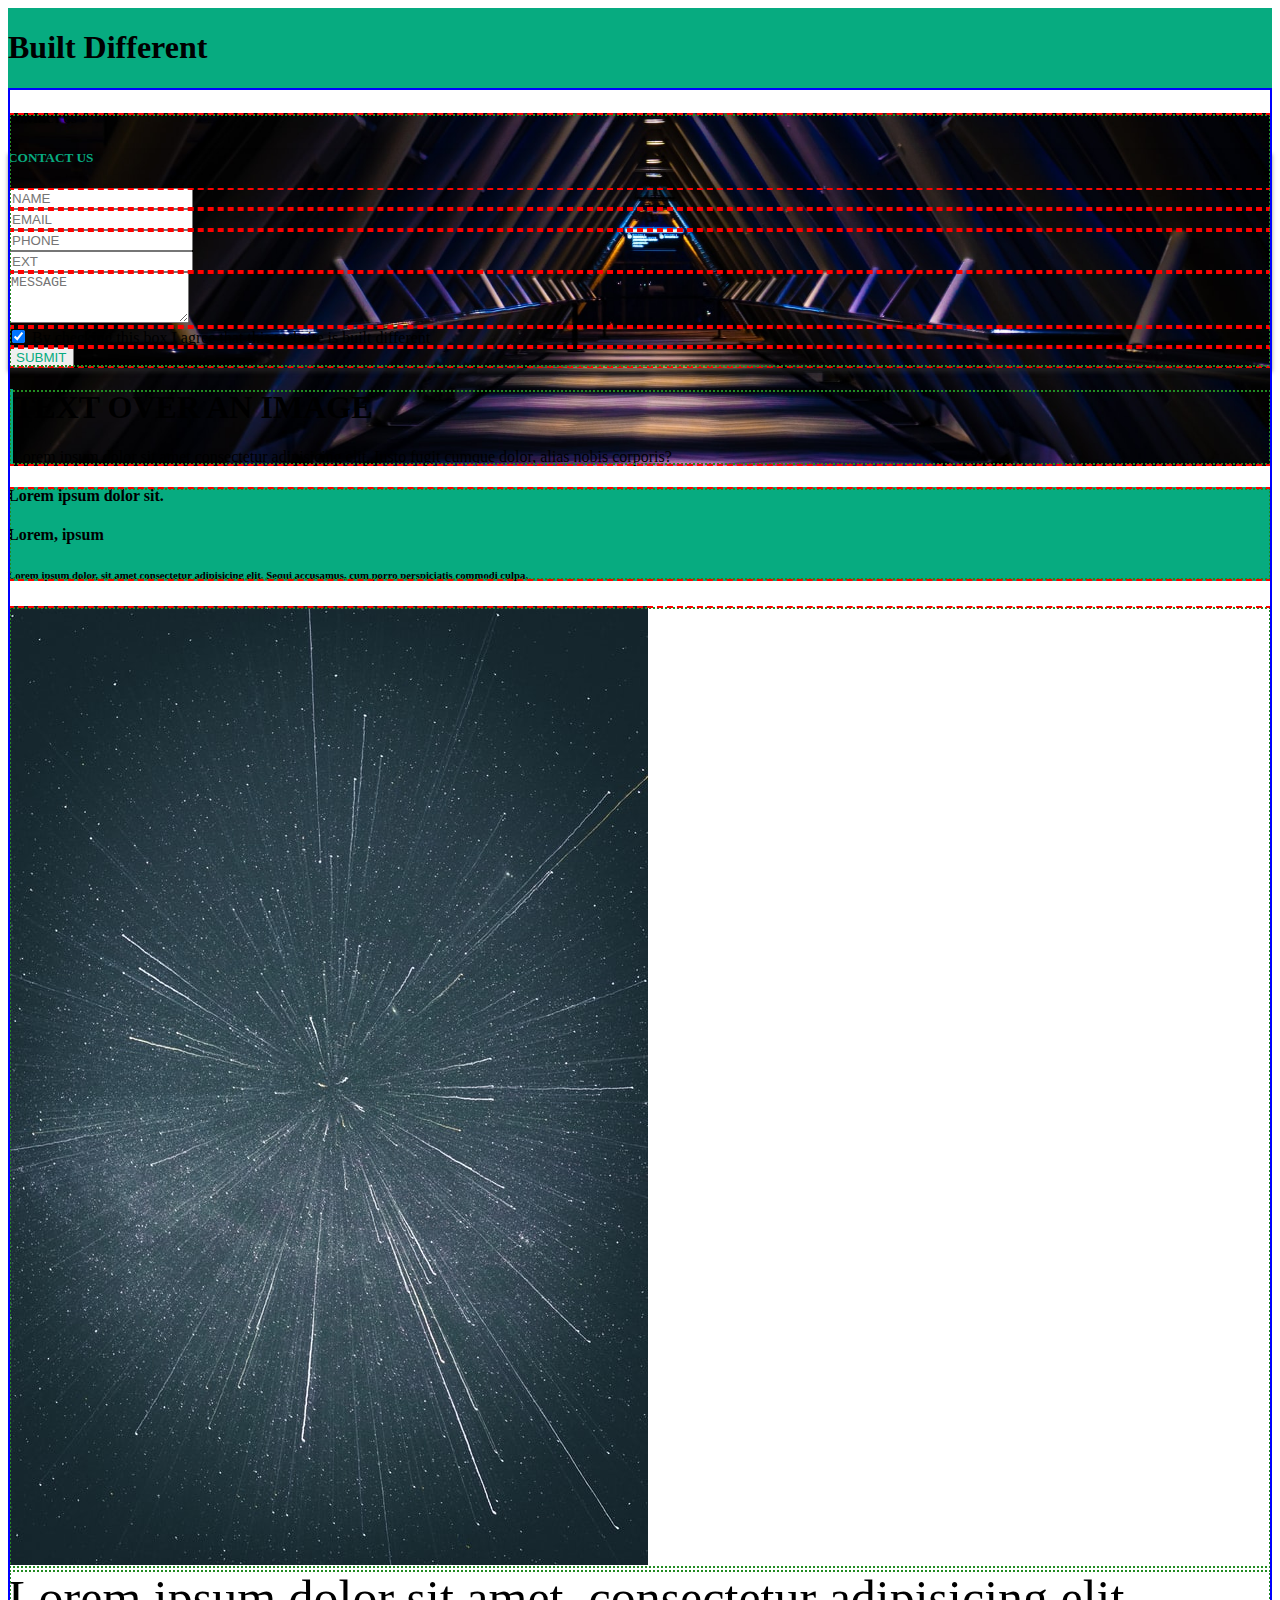
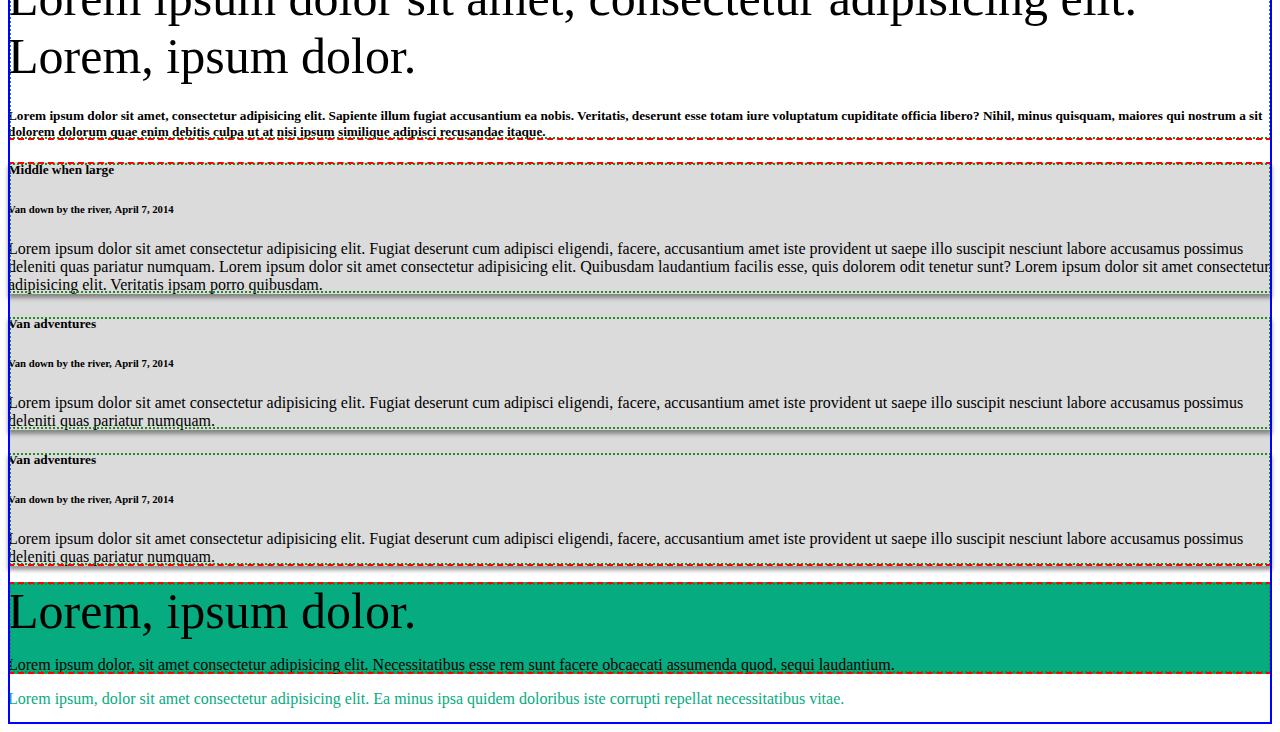
==== index.html @ b7476b1f "yes" ====
<!doctype html>
<html lang="en">

<head>
  <title>Clone-Site</title>
  <!-- Required meta tags -->
  <meta charset="utf-8">
  <meta name="viewport" content="width=device-width, initial-scale=1, shrink-to-fit=no">

  <!-- Bootstrap CSS v5.0.2 -->
  <link rel="stylesheet" href="https://cdn.jsdelivr.net/npm/bootstrap@5.0.2/dist/css/bootstrap.min.css"
    integrity="sha384-EVSTQN3/azprG1Anm3QDgpJLIm9Nao0Yz1ztcQTwFspd3yD65VohhpuuCOmLASjC" crossorigin="anonymous">
  <link rel="stylesheet" href="style.css">
  <style>
    body.debug .container,
    body.debug .container-fluid {
      outline: 2px double blue;
      outline-offset: -2px;
    }

    body.debug .row {
      outline: 2px dashed red;
      outline-offset: -2px;
    }

    body.debug [class*="col-"] {
      outline: 2px dotted forestgreen;
      outline-offset: -3px;
    }
  </style>
  <link rel="stylesheet" href="//cdn.materialdesignicons.com/5.4.55/css/materialdesignicons.min.css">
</head>

<body class="debug">


  <header class="sticky-top bg-color">
    <h1 class="ml-5 text-light p-3"><i class="mdi mdi-chart-box"></i> Built Different</h1>
  </header>

  <!-- NOTE Main Starts -->

  <main class="container-fluid">

    <!-- NOTE Row 1 -->

    <div class="row bg-main-img">

      <div class="col-12 col-lg-4">
        <h6 class="text-light p-2 pt-4">CONTACT US</h6>
        <div class="card mb-5 p-2">
          <h5 class="card-title p-3 font-bg-color">CONTACT US</h5>
          <div class="row g-3 p-2">
            <div class="col">
              <input type="text" class="form-control" placeholder="NAME" aria-label="NAME">
            </div>
          </div>
          <div class="row g-3 p-2">
            <div class="col">
              <input type="text" class="form-control" placeholder="EMAIL" aria-label="EMAIL">
            </div>
          </div>
          <div class="row g-3 p-2">
            <div class="col">
              <input type="text" class="form-control" placeholder="PHONE" aria-label="PHONE">
            </div>
            <div class="col">
              <input type="text" class="form-control" placeholder="EXT" aria-label="EXT">
            </div>
          </div>
          <div class="row g-3 p-2">
            <div class="col">
              <textarea class="form-control" id="exampleFormControlTextarea1" rows="3" placeholder="MESSAGE"
                aria-label="MESSAGE"></textarea>
            </div>
          </div>
          <div class="row g-3 p-2">
            <div class="col">
              <div class="form-check">
                <input class="form-check-input" type="checkbox" value="" id="flexCheckChecked" checked>
                <label class="form-check-label" for="flexCheckChecked">
                  By checking this box I agree that this website is built different
                </label>
              </div>
            </div>
          </div>
          <div class="row g-3">
            <div class="col">
              <div class="form-check">
                <button type="button" class="btn btn-light font-bg-color">SUBMIT</button>
              </div>
            </div>
          </div>




        </div>
      </div>

      <div class="col-12 col-lg-8 text-light p-5 d-none d-lg-block">
        <div class="border-start-fancy">
          <div class="m-3">
            <h1>TEXT OVER AN IMAGE</h1>
            <p>Lorem ipsum dolor sit amet consectetur adipisicing elit. Iusto fugit cumque dolor, alias nobis corporis?
            </p>
          </div>
        </div>
      </div>

    </div>

    <!-- NOTE Row 2 -->

    <div class="row bg-color">

      <div class="col-12 col-lg-7 order-lg-2">
        <div class="card">

          <div class="row g-3 p-2 align-items-center">
            <div class="col-2 text-center">
              <span class="md-font mdi mdi-wrench"></span>

            </div>
            <div class="col-10 text-center">
              <div class="progress">
                <div class="progress-bar" role="progressbar" style="width: 75%" aria-valuenow="75" aria-valuemin="0"
                  aria-valuemax="100"></div>
              </div>
            </div>
          </div>


        </div>
      </div>

      <div class="col-12 col-lg-5 text-light p-5">
        <h4>Lorem ipsum dolor sit.</h4>
        <h4>Lorem, ipsum</h4>
        <h6>Lorem ipsum dolor, sit amet consectetur adipisicing elit. Sequi accusamus, cum porro perspiciatis commodi
          culpa.</h6>
      </div>


    </div>

    <!-- NOTE Row 3 -->

    <div class="row bg-color-white">

      <div class="col-12 col-lg-4 text-center mx-auto">
        <img class="pt-5 img-fluid w-75" src="img01.jpeg" alt="">
      </div>

      <!-- NOTE mt-lg-5, pt-lg-5 on column, pt-lg-5 on lg-font -->

      <div class="col-12 col-lg-8 mt-lg-5 pt-lg-5">
        <div class="lg-font m-5 pt-lg-5">Lorem ipsum dolor sit amet, consectetur adipisicing elit. Lorem, ipsum dolor.
        </div>
        <h5 class="m-5">Lorem ipsum dolor sit amet, consectetur adipisicing elit. Sapiente illum fugiat accusantium ea
          nobis. Veritatis, deserunt esse totam iure voluptatum cupiditate officia libero? Nihil, minus quisquam,
          maiores qui nostrum a sit dolorem dolorum quae enim debitis culpa ut at nisi ipsum similique adipisci
          recusandae itaque.</h5>

      </div>

    </div>

    <!-- NOTE Row 4 -->

    <div class="row bg-color-offwhite pt-4 align-items-center">

      <div class="col-12 col-lg-4">

        <div class="card mb-4 p-2">
          <h5 class="card-title p-3">Middle when large</h5>
          <h6 class="card-subtitle mb-1 text-muted px-3">Van down by the river, <b class="text-light bg-dark">April 7,
              2014</b></h6>
          <p class="card-text px-3 pb-3">Lorem ipsum dolor sit amet consectetur adipisicing elit. Fugiat deserunt cum
            adipisci eligendi, facere, accusantium amet iste provident ut saepe illo suscipit nesciunt labore accusamus
            possimus deleniti quas pariatur numquam. Lorem ipsum dolor sit amet consectetur adipisicing elit. Quibusdam
            laudantium facilis esse, quis dolorem odit tenetur sunt? Lorem ipsum dolor sit amet consectetur adipisicing
            elit. Veritatis ipsam porro quibusdam.</p>
        </div>

      </div>

      <div class="col-12 col-lg-4 order-lg-first">
        <div class="card mb-4 p-2">
          <h5 class="card-title p-3">Van adventures</h5>
          <h6 class="card-subtitle mb-1 text-muted px-3">Van down by the river, <b class="text-light bg-dark">April 7,
              2014</b></h6>
          <p class="card-text px-3 pb-3">Lorem ipsum dolor sit amet consectetur adipisicing elit. Fugiat deserunt cum
            adipisci eligendi, facere, accusantium amet iste provident ut saepe illo suscipit nesciunt labore accusamus
            possimus deleniti quas pariatur numquam.</p>
        </div>
      </div>


      <div class="col-12 col-lg-4">
        <div class="card mb-4 p-2">
          <h5 class="card-title p-3">Van adventures</h5>
          <h6 class="card-subtitle mb-1 text-muted px-3">Van down by the river, <b class="text-light bg-dark">April 7,
              2014</b></h6>
          <p class="card-text px-3 pb-3">Lorem ipsum dolor sit amet consectetur adipisicing elit. Fugiat deserunt cum
            adipisci eligendi, facere, accusantium amet iste provident ut saepe illo suscipit nesciunt labore accusamus
            possimus deleniti quas pariatur numquam.</p>
        </div>
      </div>
    </div>

    <!-- NOTE Row 5 -->

    <div class="row bg-color">

      <div class="col-12 p-5 text-light">
        <div class="lg-font">Lorem, ipsum dolor.</div>
        <p>Lorem ipsum dolor, sit amet consectetur adipisicing elit. Necessitatibus esse rem sunt facere obcaecati
          assumenda quod, sequi laudantium.
        </p>
      </div>

    </div>


    <footer class="bg-color-white text-center font-bg-color m-5">
      <p class="p-3">Lorem ipsum, dolor sit amet consectetur adipisicing elit. Ea minus ipsa quidem doloribus iste
        corrupti repellat necessitatibus vitae.</p>
      <p></p>
    </footer>








  </main>



  <!-- Bootstrap JavaScript Libraries -->
  <script src="https://cdn.jsdelivr.net/npm/@popperjs/core@2.9.2/dist/umd/popper.min.js"
    integrity="sha384-IQsoLXl5PILFhosVNubq5LC7Qb9DXgDA9i+tQ8Zj3iwWAwPtgFTxbJ8NT4GN1R8p"
    crossorigin="anonymous"></script>
  <script src="https://cdn.jsdelivr.net/npm/bootstrap@5.0.2/dist/js/bootstrap.min.js"
    integrity="sha384-cVKIPhGWiC2Al4u+LWgxfKTRIcfu0JTxR+EQDz/bgldoEyl4H0zUF0QKbrJ0EcQF"
    crossorigin="anonymous"></script>
</body>

</html>
---- style.css ----
body {
  display: flex;
  flex-direction: column;
  min-height: 100vh;
}

main {
  flex-grow: 1
}

.bg-color{
  background-color: #07AB80; 
}

.font-bg-color{
  color: #07AB80; 
}

.bg-color-white{
  background-color: white;
}

.bg-color-offwhite{
  background-color: rgb(219, 219, 219);
}

.lg-font{
  font-size: 50px;
}

.md-font{
  font-size: 35px;
}

.bg-main-img {
  background-image: url('bg-img.jpeg');
  /* NOTE use the percentages to to get a more exact fit and position */
  /* background-size: 112%;
  background-position: 18% 33%; */
  background-size: cover;
  background-position: center;
  min-height: 30vh;
}

.card{
  box-shadow: 0px 4px 4px rgba(49, 49, 49, 0.5);
  border-radius: 0rem;
}

.border-start-fancy{
  border-left: 5px solid #07AB80;
}

/* @media (min-width: 992px) {
  .card-spill{
    position: absolute;
  }
} */
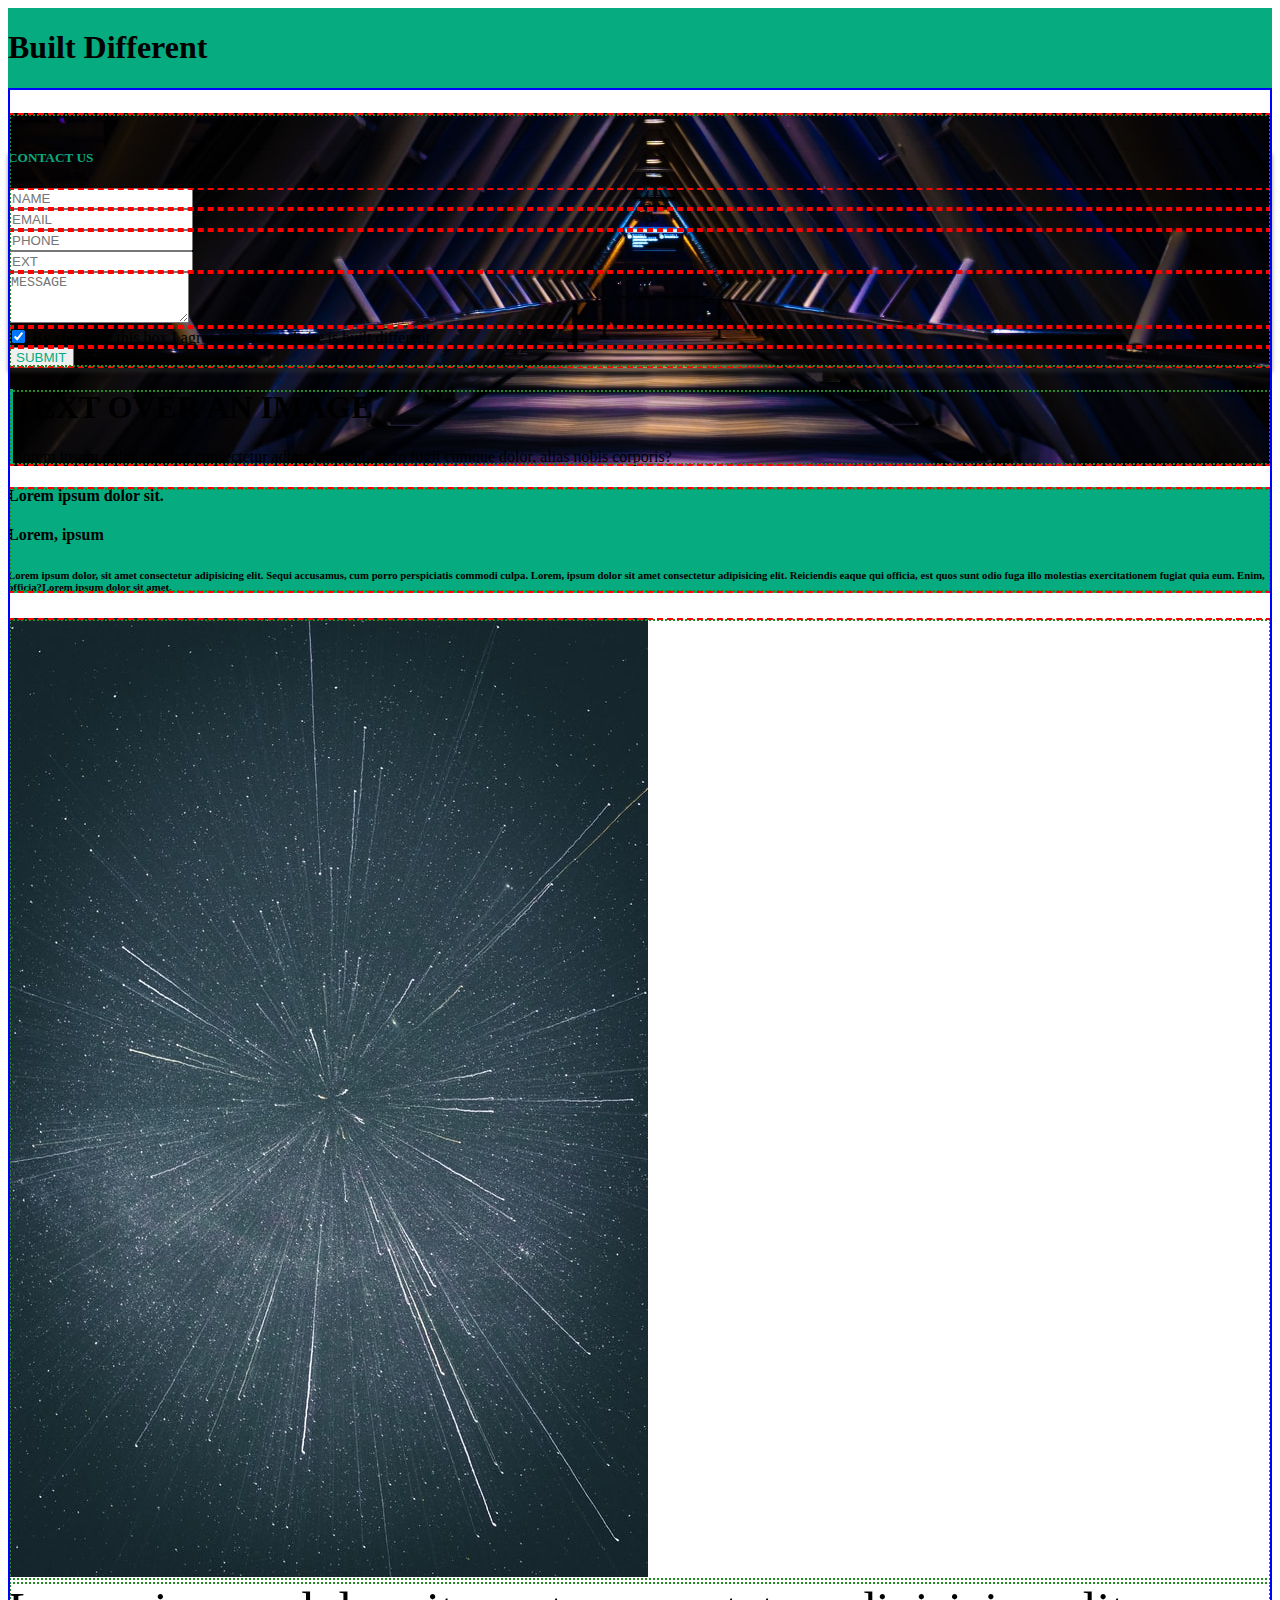
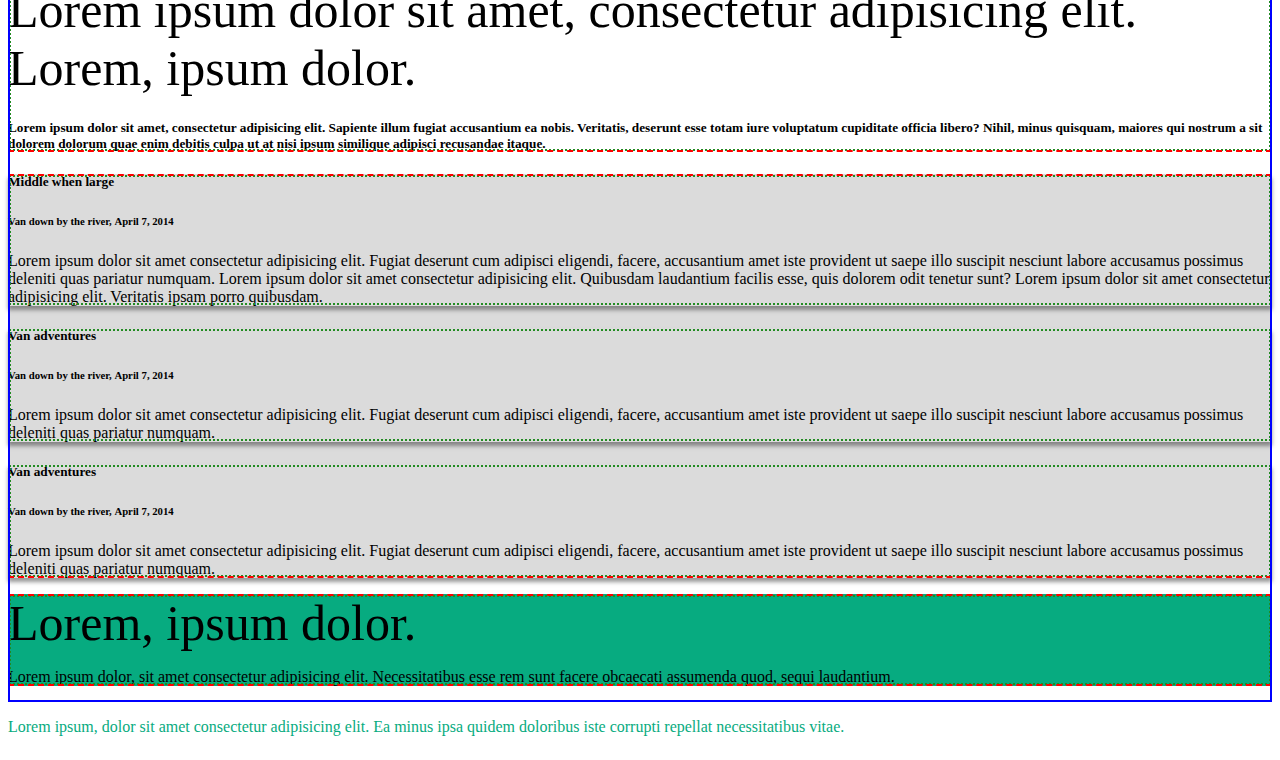
==== commit 9adbc7eb: "row 2,3 done" ====
--- a/index.html
+++ b/index.html
@@ -114,31 +114,165 @@
 
     <div class="row bg-color">
 
-      <div class="col-12 col-lg-7 order-lg-2">
-        <div class="card">
-
-          <div class="row g-3 p-2 align-items-center">
-            <div class="col-2 text-center">
-              <span class="md-font mdi mdi-wrench"></span>
-
-            </div>
-            <div class="col-10 text-center">
-              <div class="progress">
-                <div class="progress-bar" role="progressbar" style="width: 75%" aria-valuenow="75" aria-valuemin="0"
-                  aria-valuemax="100"></div>
-              </div>
-            </div>
-          </div>
-
-
-        </div>
-      </div>
-
-      <div class="col-12 col-lg-5 text-light p-5">
+      <div class="col-12 col-lg-5 order-lg-2 p-3">
+
+        <div class="container card card-spill d-none d-lg-block w-50">
+
+          <div class="row align-items-center">
+            <div class="col-2 text-center">
+              <span class="font-bg-color md-font mdi mdi-wrench"></span>
+
+            </div>
+            <div class="col-10 text-center">
+              <div class="progress">
+                <div class="progress-bar progress-color" role="progressbar" style="width: 100%" aria-valuenow="100" aria-valuemin="0"
+                  aria-valuemax="100">
+                </div>
+              </div>
+            </div>
+          </div>
+
+          <div class="row align-items-center">
+            <div class="col-2 text-center">
+              <span class="font-bg-color md-font mdi mdi-car"></span>
+
+            </div>
+            <div class="col-10 text-center">
+              <div class="progress">
+                <div class="progress-bar progress-color" role="progressbar" style="width: 80%" aria-valuenow="80" aria-valuemin="0"
+                  aria-valuemax="100">
+                </div>
+              </div>
+            </div>
+          </div>
+
+          <div class="row align-items-center">
+            <div class="col-2 text-center">
+              <span class="font-bg-color md-font mdi mdi-phone"></span>
+
+            </div>
+            <div class="col-10 text-center">
+              <div class="progress">
+                <div class="progress-bar progress-color" role="progressbar" style="width: 60%" aria-valuenow="60" aria-valuemin="0"
+                  aria-valuemax="100">
+                </div>
+              </div>
+            </div>
+          </div>
+
+          <div class="row align-items-center">
+            <div class="col-2 text-center">
+              <span class="font-bg-color md-font mdi mdi-chart-bubble"></span>
+
+            </div>
+            <div class="col-10 text-center">
+              <div class="progress">
+                <div class="progress-bar progress-color" role="progressbar" style="width: 85%" aria-valuenow="85" aria-valuemin="0"
+                  aria-valuemax="100">
+                </div>
+              </div>
+            </div>
+          </div>
+
+          <div class="row align-items-center">
+            <div class="col-2 text-center">
+              <span class="font-bg-color md-font mdi mdi-lightning-bolt"></span>
+
+            </div>
+            <div class="col-10 text-center">
+              <div class="progress">
+                <div class="progress-bar progress-color" role="progressbar" style="width: 70%" aria-valuenow="70" aria-valuemin="0"
+                  aria-valuemax="100">
+                </div>
+              </div>
+            </div>
+          </div>
+
+        </div>
+
+        <div class="container-fluid card d-lg-none w-100">
+
+          <div class="row align-items-center">
+            <div class="col-2 text-center">
+              <span class="font-bg-color md-font mdi mdi-wrench"></span>
+
+            </div>
+            <div class="col-10 text-center">
+              <div class="progress">
+                <div class="progress-bar progress-color" role="progressbar" style="width: 100%" aria-valuenow="100" aria-valuemin="0"
+                  aria-valuemax="100">
+                </div>
+              </div>
+            </div>
+          </div>
+
+          <div class="row align-items-center">
+            <div class="col-2 text-center">
+              <span class="font-bg-color md-font mdi mdi-car"></span>
+
+            </div>
+            <div class="col-10 text-center">
+              <div class="progress">
+                <div class="progress-bar progress-color" role="progressbar" style="width: 80%" aria-valuenow="80" aria-valuemin="0"
+                  aria-valuemax="100">
+                </div>
+              </div>
+            </div>
+          </div>
+
+          <div class="row align-items-center">
+            <div class="col-2 text-center">
+              <span class="font-bg-color md-font mdi mdi-phone"></span>
+
+            </div>
+            <div class="col-10 text-center">
+              <div class="progress">
+                <div class="progress-bar progress-color" role="progressbar" style="width: 60%" aria-valuenow="60" aria-valuemin="0"
+                  aria-valuemax="100">
+                </div>
+              </div>
+            </div>
+          </div>
+
+          <div class="row align-items-center">
+            <div class="col-2 text-center">
+              <span class="font-bg-color md-font mdi mdi-chart-bubble"></span>
+
+            </div>
+            <div class="col-10 text-center">
+              <div class="progress">
+                <div class="progress-bar progress-color" role="progressbar" style="width: 85%" aria-valuenow="85" aria-valuemin="0"
+                  aria-valuemax="100">
+                </div>
+              </div>
+            </div>
+          </div>
+
+          <div class="row align-items-center">
+            <div class="col-2 text-center">
+              <span class="font-bg-color md-font mdi mdi-lightning-bolt"></span>
+
+            </div>
+            <div class="col-10 text-center">
+              <div class="progress">
+                <div class="progress-bar progress-color" role="progressbar" style="width: 70%" aria-valuenow="70" aria-valuemin="0"
+                  aria-valuemax="100">
+                </div>
+              </div>
+            </div>
+          </div>
+
+        </div>
+
+        
+        
+      </div>
+
+      <div class="col-12 col-lg-5 text-light">
         <h4>Lorem ipsum dolor sit.</h4>
         <h4>Lorem, ipsum</h4>
         <h6>Lorem ipsum dolor, sit amet consectetur adipisicing elit. Sequi accusamus, cum porro perspiciatis commodi
-          culpa.</h6>
+          culpa. Lorem, ipsum dolor sit amet consectetur adipisicing elit. Reiciendis eaque qui officia, est quos sunt odio fuga illo molestias exercitationem fugiat quia eum. Enim, officia?Lorem ipsum dolor sit amet.</h6>
       </div>
 
 
@@ -148,8 +282,8 @@
 
     <div class="row bg-color-white">
 
-      <div class="col-12 col-lg-4 text-center mx-auto">
-        <img class="pt-5 img-fluid w-75" src="img01.jpeg" alt="">
+      <div class="col-12 col-lg-4 text-center">
+        <img class="p-5 img-fluid w-100" src="img01.jpeg" alt="">
       </div>
 
       <!-- NOTE mt-lg-5, pt-lg-5 on column, pt-lg-5 on lg-font -->
@@ -221,12 +355,13 @@
       </div>
 
     </div>
-
+    
+  </main>
 
     <footer class="bg-color-white text-center font-bg-color m-5">
       <p class="p-3">Lorem ipsum, dolor sit amet consectetur adipisicing elit. Ea minus ipsa quidem doloribus iste
         corrupti repellat necessitatibus vitae.</p>
-      <p></p>
+      <p><i class="md-font mdi mdi-facebook"></i><i class="md-font mdi mdi-twitter"></i><i class="md-font mdi mdi-instagram"></i></p>
     </footer>
 
 
@@ -236,7 +371,7 @@
 
 
 
-  </main>
+ 
 
 
 
--- a/style.css
+++ b/style.css
@@ -22,6 +22,10 @@
 
 .bg-color-offwhite{
   background-color: rgb(219, 219, 219);
+}
+
+.progress-color{
+  background-color: #8F8E98;
 }
 
 .lg-font{
@@ -51,8 +55,8 @@
   border-left: 5px solid #07AB80;
 }
 
-/* @media (min-width: 992px) {
+@media (min-width: 992px) {
   .card-spill{
     position: absolute;
   }
-} */
+}
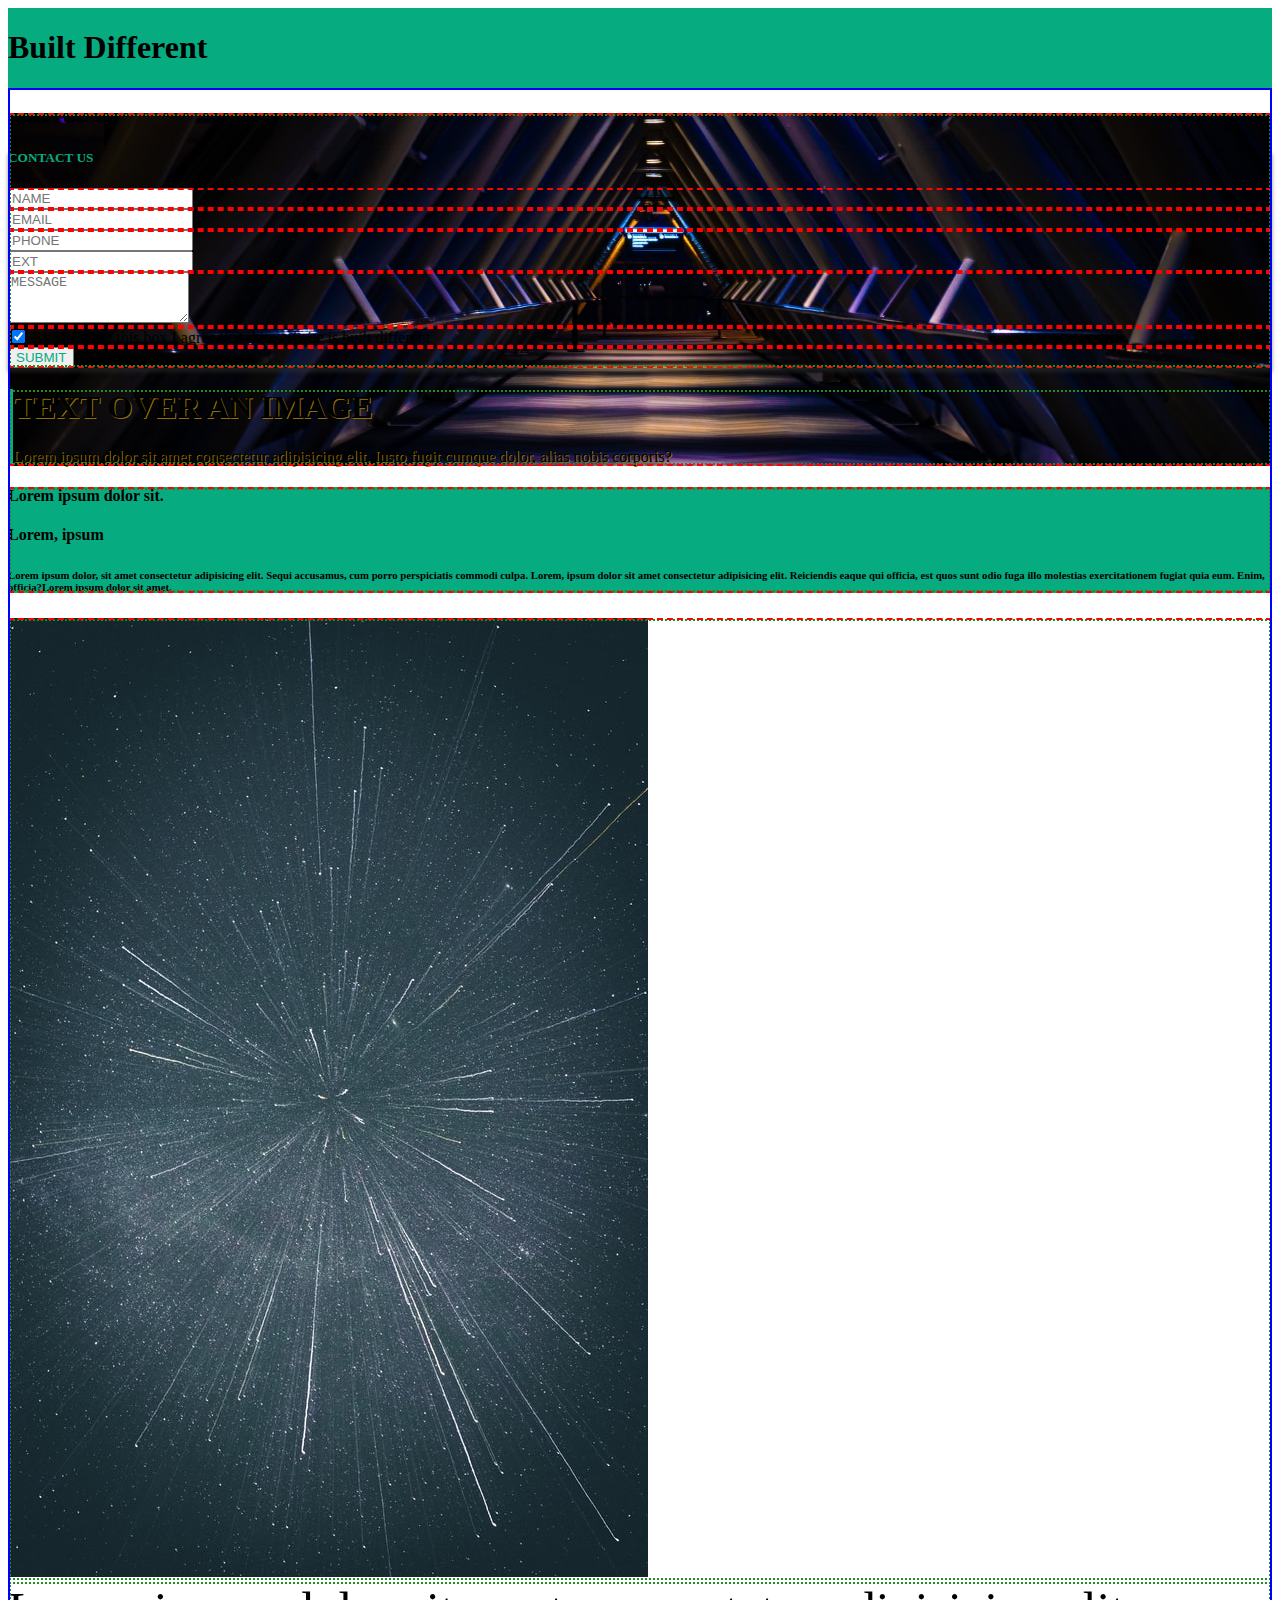
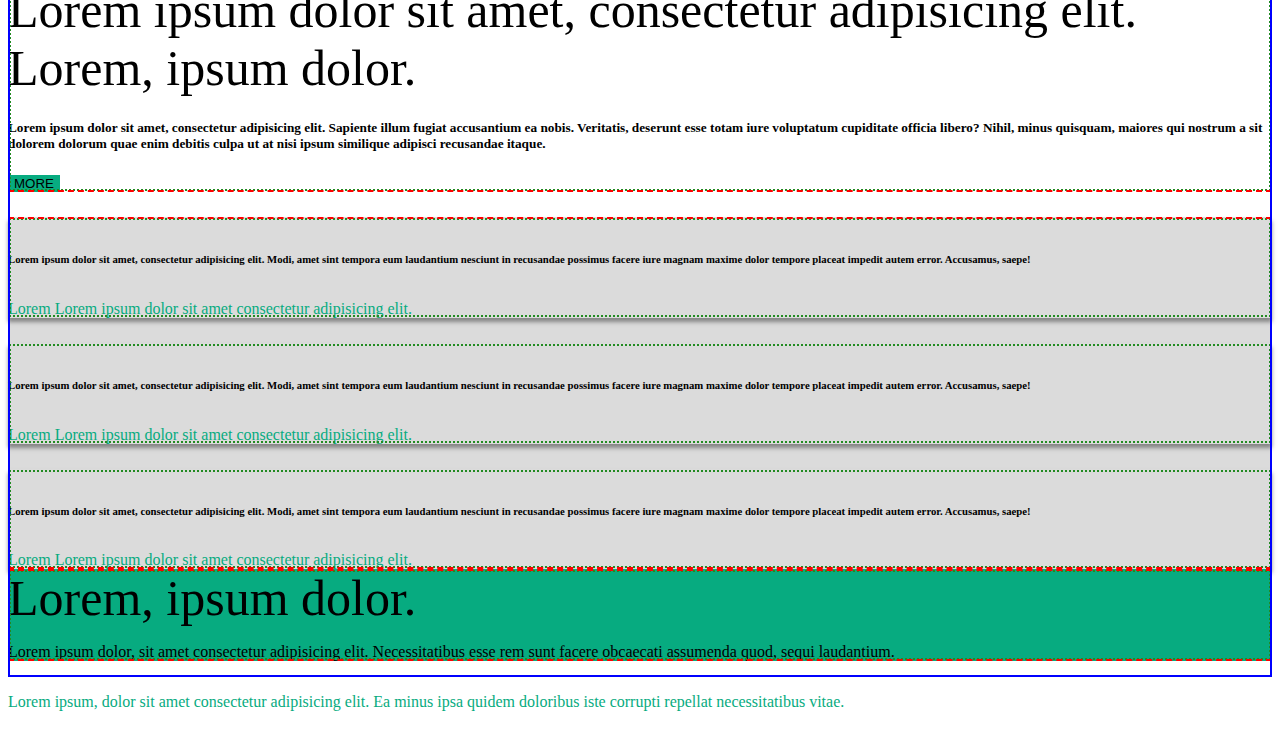
==== commit 6fac77c3: "version 1" ====
--- a/index.html
+++ b/index.html
@@ -87,7 +87,7 @@
           <div class="row g-3">
             <div class="col">
               <div class="form-check">
-                <button type="button" class="btn btn-light font-bg-color">SUBMIT</button>
+                <button type="button" class="btn btn-light font-bg-color grow">SUBMIT</button>
               </div>
             </div>
           </div>
@@ -99,7 +99,7 @@
       </div>
 
       <div class="col-12 col-lg-8 text-light p-5 d-none d-lg-block">
-        <div class="border-start-fancy">
+        <div class="border-start-fancy text-shadow">
           <div class="m-3">
             <h1>TEXT OVER AN IMAGE</h1>
             <p>Lorem ipsum dolor sit amet consectetur adipisicing elit. Iusto fugit cumque dolor, alias nobis corporis?
@@ -125,8 +125,8 @@
             </div>
             <div class="col-10 text-center">
               <div class="progress">
-                <div class="progress-bar progress-color" role="progressbar" style="width: 100%" aria-valuenow="100" aria-valuemin="0"
-                  aria-valuemax="100">
+                <div class="progress-bar progress-color" role="progressbar" style="width: 100%" aria-valuenow="100"
+                  aria-valuemin="0" aria-valuemax="100">
                 </div>
               </div>
             </div>
@@ -139,8 +139,8 @@
             </div>
             <div class="col-10 text-center">
               <div class="progress">
-                <div class="progress-bar progress-color" role="progressbar" style="width: 80%" aria-valuenow="80" aria-valuemin="0"
-                  aria-valuemax="100">
+                <div class="progress-bar progress-color" role="progressbar" style="width: 80%" aria-valuenow="80"
+                  aria-valuemin="0" aria-valuemax="100">
                 </div>
               </div>
             </div>
@@ -153,8 +153,8 @@
             </div>
             <div class="col-10 text-center">
               <div class="progress">
-                <div class="progress-bar progress-color" role="progressbar" style="width: 60%" aria-valuenow="60" aria-valuemin="0"
-                  aria-valuemax="100">
+                <div class="progress-bar progress-color" role="progressbar" style="width: 60%" aria-valuenow="60"
+                  aria-valuemin="0" aria-valuemax="100">
                 </div>
               </div>
             </div>
@@ -167,8 +167,8 @@
             </div>
             <div class="col-10 text-center">
               <div class="progress">
-                <div class="progress-bar progress-color" role="progressbar" style="width: 85%" aria-valuenow="85" aria-valuemin="0"
-                  aria-valuemax="100">
+                <div class="progress-bar progress-color" role="progressbar" style="width: 85%" aria-valuenow="85"
+                  aria-valuemin="0" aria-valuemax="100">
                 </div>
               </div>
             </div>
@@ -181,8 +181,8 @@
             </div>
             <div class="col-10 text-center">
               <div class="progress">
-                <div class="progress-bar progress-color" role="progressbar" style="width: 70%" aria-valuenow="70" aria-valuemin="0"
-                  aria-valuemax="100">
+                <div class="progress-bar progress-color" role="progressbar" style="width: 70%" aria-valuenow="70"
+                  aria-valuemin="0" aria-valuemax="100">
                 </div>
               </div>
             </div>
@@ -199,8 +199,8 @@
             </div>
             <div class="col-10 text-center">
               <div class="progress">
-                <div class="progress-bar progress-color" role="progressbar" style="width: 100%" aria-valuenow="100" aria-valuemin="0"
-                  aria-valuemax="100">
+                <div class="progress-bar progress-color" role="progressbar" style="width: 100%" aria-valuenow="100"
+                  aria-valuemin="0" aria-valuemax="100">
                 </div>
               </div>
             </div>
@@ -213,8 +213,8 @@
             </div>
             <div class="col-10 text-center">
               <div class="progress">
-                <div class="progress-bar progress-color" role="progressbar" style="width: 80%" aria-valuenow="80" aria-valuemin="0"
-                  aria-valuemax="100">
+                <div class="progress-bar progress-color" role="progressbar" style="width: 80%" aria-valuenow="80"
+                  aria-valuemin="0" aria-valuemax="100">
                 </div>
               </div>
             </div>
@@ -227,8 +227,8 @@
             </div>
             <div class="col-10 text-center">
               <div class="progress">
-                <div class="progress-bar progress-color" role="progressbar" style="width: 60%" aria-valuenow="60" aria-valuemin="0"
-                  aria-valuemax="100">
+                <div class="progress-bar progress-color" role="progressbar" style="width: 60%" aria-valuenow="60"
+                  aria-valuemin="0" aria-valuemax="100">
                 </div>
               </div>
             </div>
@@ -241,8 +241,8 @@
             </div>
             <div class="col-10 text-center">
               <div class="progress">
-                <div class="progress-bar progress-color" role="progressbar" style="width: 85%" aria-valuenow="85" aria-valuemin="0"
-                  aria-valuemax="100">
+                <div class="progress-bar progress-color" role="progressbar" style="width: 85%" aria-valuenow="85"
+                  aria-valuemin="0" aria-valuemax="100">
                 </div>
               </div>
             </div>
@@ -255,24 +255,25 @@
             </div>
             <div class="col-10 text-center">
               <div class="progress">
-                <div class="progress-bar progress-color" role="progressbar" style="width: 70%" aria-valuenow="70" aria-valuemin="0"
-                  aria-valuemax="100">
-                </div>
-              </div>
-            </div>
-          </div>
-
-        </div>
-
-        
-        
+                <div class="progress-bar progress-color" role="progressbar" style="width: 70%" aria-valuenow="70"
+                  aria-valuemin="0" aria-valuemax="100">
+                </div>
+              </div>
+            </div>
+          </div>
+
+        </div>
+
+
+
       </div>
 
       <div class="col-12 col-lg-5 text-light">
         <h4>Lorem ipsum dolor sit.</h4>
         <h4>Lorem, ipsum</h4>
         <h6>Lorem ipsum dolor, sit amet consectetur adipisicing elit. Sequi accusamus, cum porro perspiciatis commodi
-          culpa. Lorem, ipsum dolor sit amet consectetur adipisicing elit. Reiciendis eaque qui officia, est quos sunt odio fuga illo molestias exercitationem fugiat quia eum. Enim, officia?Lorem ipsum dolor sit amet.</h6>
+          culpa. Lorem, ipsum dolor sit amet consectetur adipisicing elit. Reiciendis eaque qui officia, est quos sunt
+          odio fuga illo molestias exercitationem fugiat quia eum. Enim, officia?Lorem ipsum dolor sit amet.</h6>
       </div>
 
 
@@ -289,13 +290,15 @@
       <!-- NOTE mt-lg-5, pt-lg-5 on column, pt-lg-5 on lg-font -->
 
       <div class="col-12 col-lg-8 mt-lg-5 pt-lg-5">
-        <div class="lg-font m-5 pt-lg-5">Lorem ipsum dolor sit amet, consectetur adipisicing elit. Lorem, ipsum dolor.
+        <div class="lg-font m-5 pt-lg-5"><i class="mdi mdi-marker-check font-bg-color"></i>Lorem ipsum dolor sit amet,
+          consectetur adipisicing elit. Lorem, ipsum dolor.
         </div>
         <h5 class="m-5">Lorem ipsum dolor sit amet, consectetur adipisicing elit. Sapiente illum fugiat accusantium ea
           nobis. Veritatis, deserunt esse totam iure voluptatum cupiditate officia libero? Nihil, minus quisquam,
           maiores qui nostrum a sit dolorem dolorum quae enim debitis culpa ut at nisi ipsum similique adipisci
           recusandae itaque.</h5>
-
+        <button type="button" class="float-end btn btn-primary bg-color grow m-5"
+          style="border: none; outline: none;">MORE</button>
       </div>
 
     </div>
@@ -304,41 +307,40 @@
 
     <div class="row bg-color-offwhite pt-4 align-items-center">
 
-      <div class="col-12 col-lg-4">
+      <div class="col-12 col-lg-4 text-center">
 
         <div class="card mb-4 p-2">
-          <h5 class="card-title p-3">Middle when large</h5>
-          <h6 class="card-subtitle mb-1 text-muted px-3">Van down by the river, <b class="text-light bg-dark">April 7,
-              2014</b></h6>
-          <p class="card-text px-3 pb-3">Lorem ipsum dolor sit amet consectetur adipisicing elit. Fugiat deserunt cum
-            adipisci eligendi, facere, accusantium amet iste provident ut saepe illo suscipit nesciunt labore accusamus
-            possimus deleniti quas pariatur numquam. Lorem ipsum dolor sit amet consectetur adipisicing elit. Quibusdam
-            laudantium facilis esse, quis dolorem odit tenetur sunt? Lorem ipsum dolor sit amet consectetur adipisicing
-            elit. Veritatis ipsam porro quibusdam.</p>
-        </div>
-
-      </div>
-
-      <div class="col-12 col-lg-4 order-lg-first">
+          <p><i class="mdi mdi-star-circle lg-font font-bg-color"></i>
+            <i class="mdi mdi-star-circle lg-font font-bg-color"></i>
+            <i class="mdi mdi-star-circle lg-font font-bg-color"></i>
+          </p>
+          <h6 class="card-subtitle mb-1 px-3"><i class="mdi mdi-format-quote-open lg-font"></i>Lorem ipsum dolor sit
+            amet, consectetur adipisicing elit. Modi, amet sint tempora eum laudantium nesciunt in recusandae possimus
+            facere iure magnam maxime dolor tempore placeat impedit autem error. Accusamus, saepe!</h6>
+          <span class="font-bg-color pt-3">Lorem</span>
+          <span class="font-bg-color">Lorem ipsum dolor sit amet consectetur adipisicing elit.</span>
+        </div>
+
+      </div>
+
+      <div class="col-12 col-lg-4 order-lg-first text-center">
         <div class="card mb-4 p-2">
-          <h5 class="card-title p-3">Van adventures</h5>
-          <h6 class="card-subtitle mb-1 text-muted px-3">Van down by the river, <b class="text-light bg-dark">April 7,
-              2014</b></h6>
-          <p class="card-text px-3 pb-3">Lorem ipsum dolor sit amet consectetur adipisicing elit. Fugiat deserunt cum
-            adipisci eligendi, facere, accusantium amet iste provident ut saepe illo suscipit nesciunt labore accusamus
-            possimus deleniti quas pariatur numquam.</p>
-        </div>
-      </div>
-
-
-      <div class="col-12 col-lg-4">
+          <h6 class="card-subtitle mb-1 px-3"><i class="mdi mdi-format-quote-open lg-font"></i>Lorem ipsum dolor sit
+            amet, consectetur adipisicing elit. Modi, amet sint tempora eum laudantium nesciunt in recusandae possimus
+            facere iure magnam maxime dolor tempore placeat impedit autem error. Accusamus, saepe!</h6>
+          <span class="font-bg-color pt-3">Lorem</span>
+          <span class="font-bg-color">Lorem ipsum dolor sit amet consectetur adipisicing elit.</span>
+        </div>
+      </div>
+
+
+      <div class="col-12 col-lg-4 text-center">
         <div class="card mb-4 p-2">
-          <h5 class="card-title p-3">Van adventures</h5>
-          <h6 class="card-subtitle mb-1 text-muted px-3">Van down by the river, <b class="text-light bg-dark">April 7,
-              2014</b></h6>
-          <p class="card-text px-3 pb-3">Lorem ipsum dolor sit amet consectetur adipisicing elit. Fugiat deserunt cum
-            adipisci eligendi, facere, accusantium amet iste provident ut saepe illo suscipit nesciunt labore accusamus
-            possimus deleniti quas pariatur numquam.</p>
+          <h6 class="card-subtitle mb-1 px-3"><i class="mdi mdi-format-quote-open lg-font"></i>Lorem ipsum dolor sit
+            amet, consectetur adipisicing elit. Modi, amet sint tempora eum laudantium nesciunt in recusandae possimus
+            facere iure magnam maxime dolor tempore placeat impedit autem error. Accusamus, saepe!</h6>
+          <span class="font-bg-color pt-3">Lorem</span>
+          <span class="font-bg-color">Lorem ipsum dolor sit amet consectetur adipisicing elit.</span>
         </div>
       </div>
     </div>
@@ -355,23 +357,24 @@
       </div>
 
     </div>
-    
+
   </main>
 
-    <footer class="bg-color-white text-center font-bg-color m-5">
-      <p class="p-3">Lorem ipsum, dolor sit amet consectetur adipisicing elit. Ea minus ipsa quidem doloribus iste
-        corrupti repellat necessitatibus vitae.</p>
-      <p><i class="md-font mdi mdi-facebook"></i><i class="md-font mdi mdi-twitter"></i><i class="md-font mdi mdi-instagram"></i></p>
-    </footer>
-
-
-
-
-
-
-
-
- 
+  <footer class="bg-color-white text-center font-bg-color m-5">
+    <p class="p-3">Lorem ipsum, dolor sit amet consectetur adipisicing elit. Ea minus ipsa quidem doloribus iste
+      corrupti repellat necessitatibus vitae.</p>
+    <p><i class="md-font mdi mdi-facebook"></i><i class="md-font mdi mdi-twitter"></i><i
+        class="md-font mdi mdi-instagram"></i></p>
+  </footer>
+
+
+
+
+
+
+
+
+
 
 
 
--- a/style.css
+++ b/style.css
@@ -60,3 +60,21 @@
     position: absolute;
   }
 }
+
+.btn:focus, .btn:active{
+  background-color: gray;
+  outline: none !important;
+  border: none !important;
+}
+
+.text-shadow {
+text-shadow: 1px 1px #906e00;
+}
+.grow { 
+  transition: all .2s ease-in-out; 
+  }
+  
+  .grow:hover { 
+  transform: scale(1.1); 
+  background-color: gray;
+  }
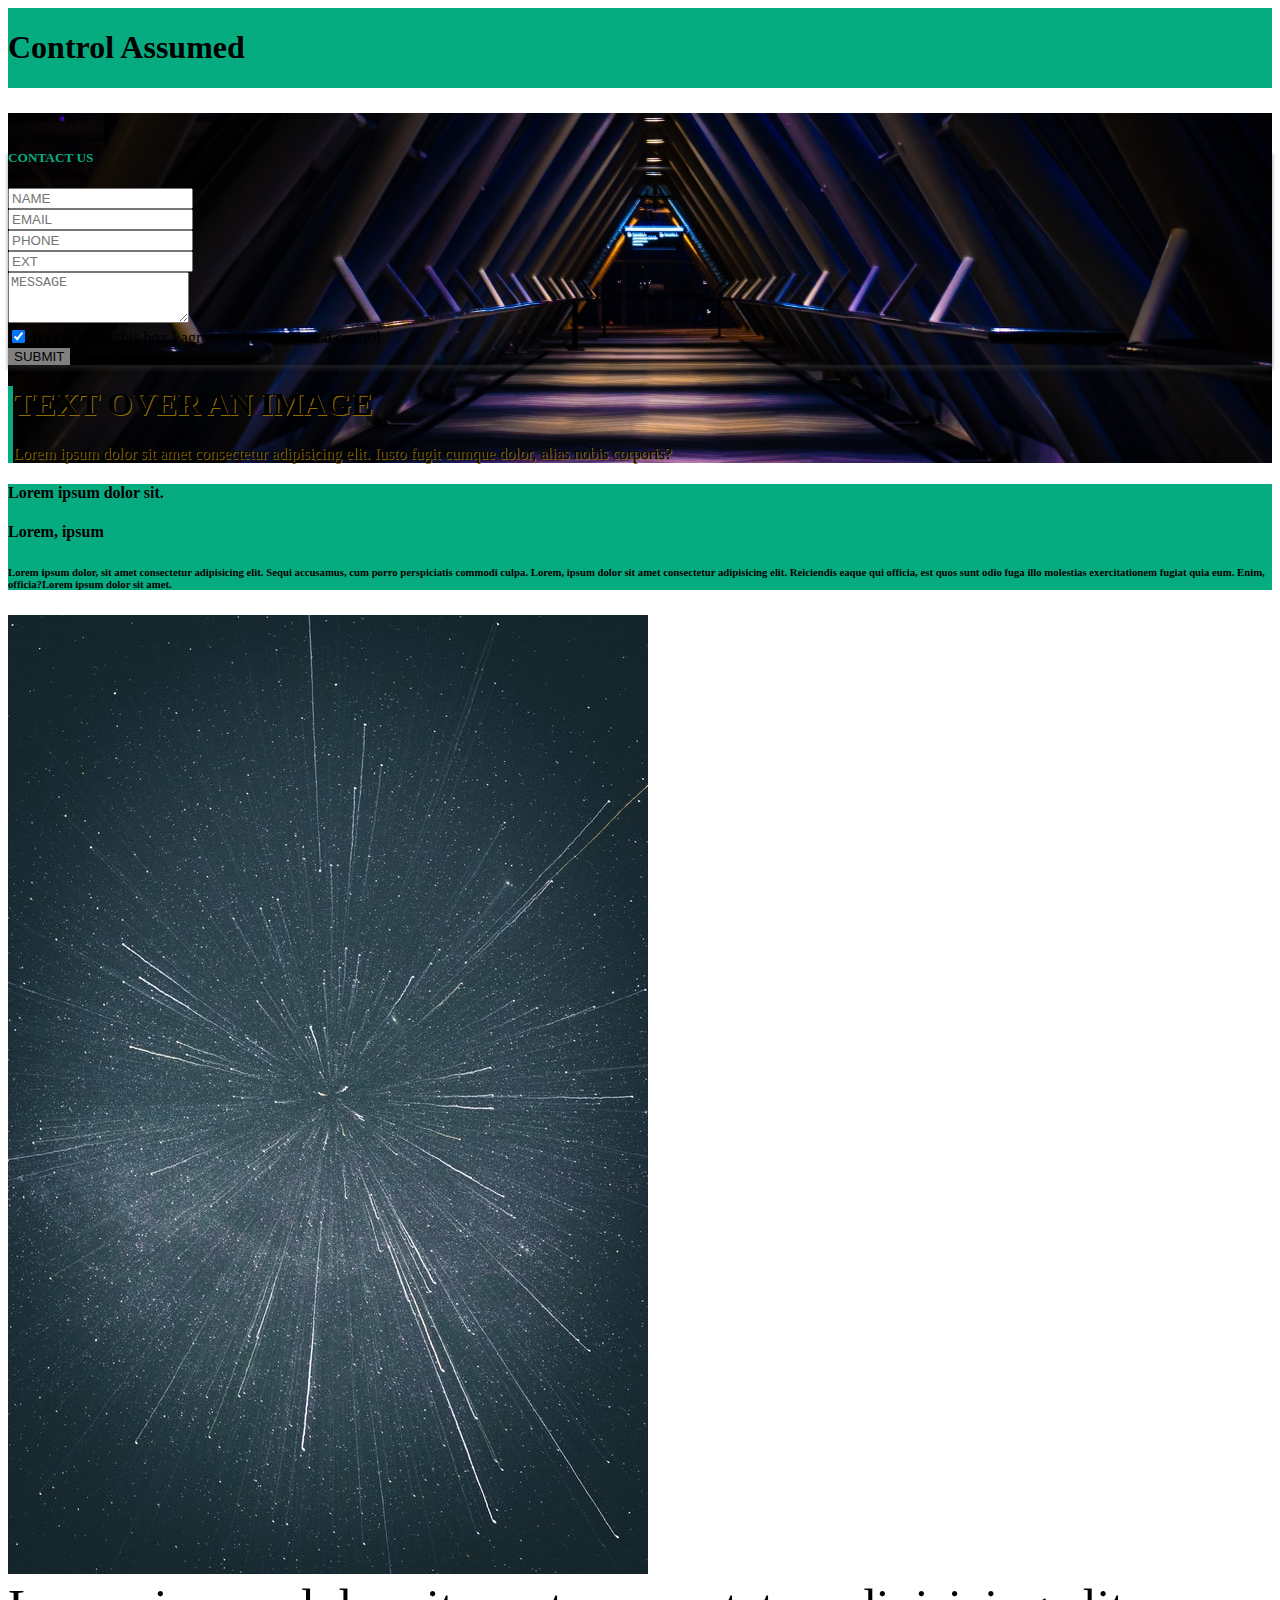
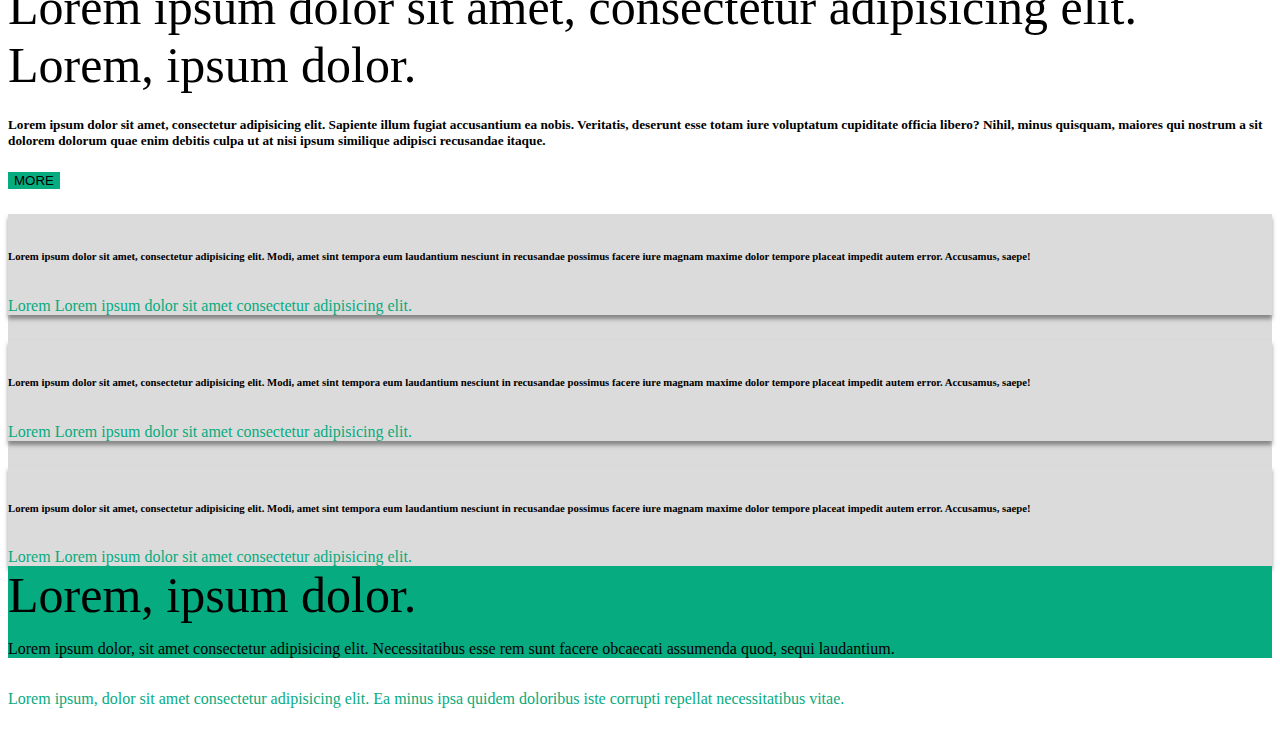
==== commit 2d7e3d43: "version 1" ====
--- a/index.html
+++ b/index.html
@@ -31,11 +31,11 @@
   <link rel="stylesheet" href="//cdn.materialdesignicons.com/5.4.55/css/materialdesignicons.min.css">
 </head>
 
-<body class="debug">
+<body class="">
 
 
   <header class="sticky-top bg-color">
-    <h1 class="ml-5 text-light p-3"><i class="mdi mdi-chart-box"></i> Built Different</h1>
+    <h1 class="ml-5 text-light p-3"><i class="mdi mdi-chart-box"></i>Control Assumed</h1>
   </header>
 
   <!-- NOTE Main Starts -->
@@ -79,15 +79,16 @@
               <div class="form-check">
                 <input class="form-check-input" type="checkbox" value="" id="flexCheckChecked" checked>
                 <label class="form-check-label" for="flexCheckChecked">
-                  By checking this box I agree that this website is built different
+                  By checking this box I agree we have assumed control
                 </label>
               </div>
             </div>
           </div>
-          <div class="row g-3">
+          <div class="row g-3 p-2">
             <div class="col">
               <div class="form-check">
-                <button type="button" class="btn btn-light font-bg-color grow">SUBMIT</button>
+                <button type="button" class="btn btn-primary bg-color grow"
+                style="border: none; outline: none; background-color: gray;">SUBMIT</button>
               </div>
             </div>
           </div>
@@ -112,7 +113,7 @@
 
     <!-- NOTE Row 2 -->
 
-    <div class="row bg-color">
+    <div class="row bg-color p-lg-5">
 
       <div class="col-12 col-lg-5 order-lg-2 p-3">
 
--- a/style.css
+++ b/style.css
@@ -67,6 +67,11 @@
   border: none !important;
 }
 
+.form-check-input:checked {
+  background-color: #07AB80;
+  border-color: #07AB80;
+}
+
 .text-shadow {
 text-shadow: 1px 1px #906e00;
 }
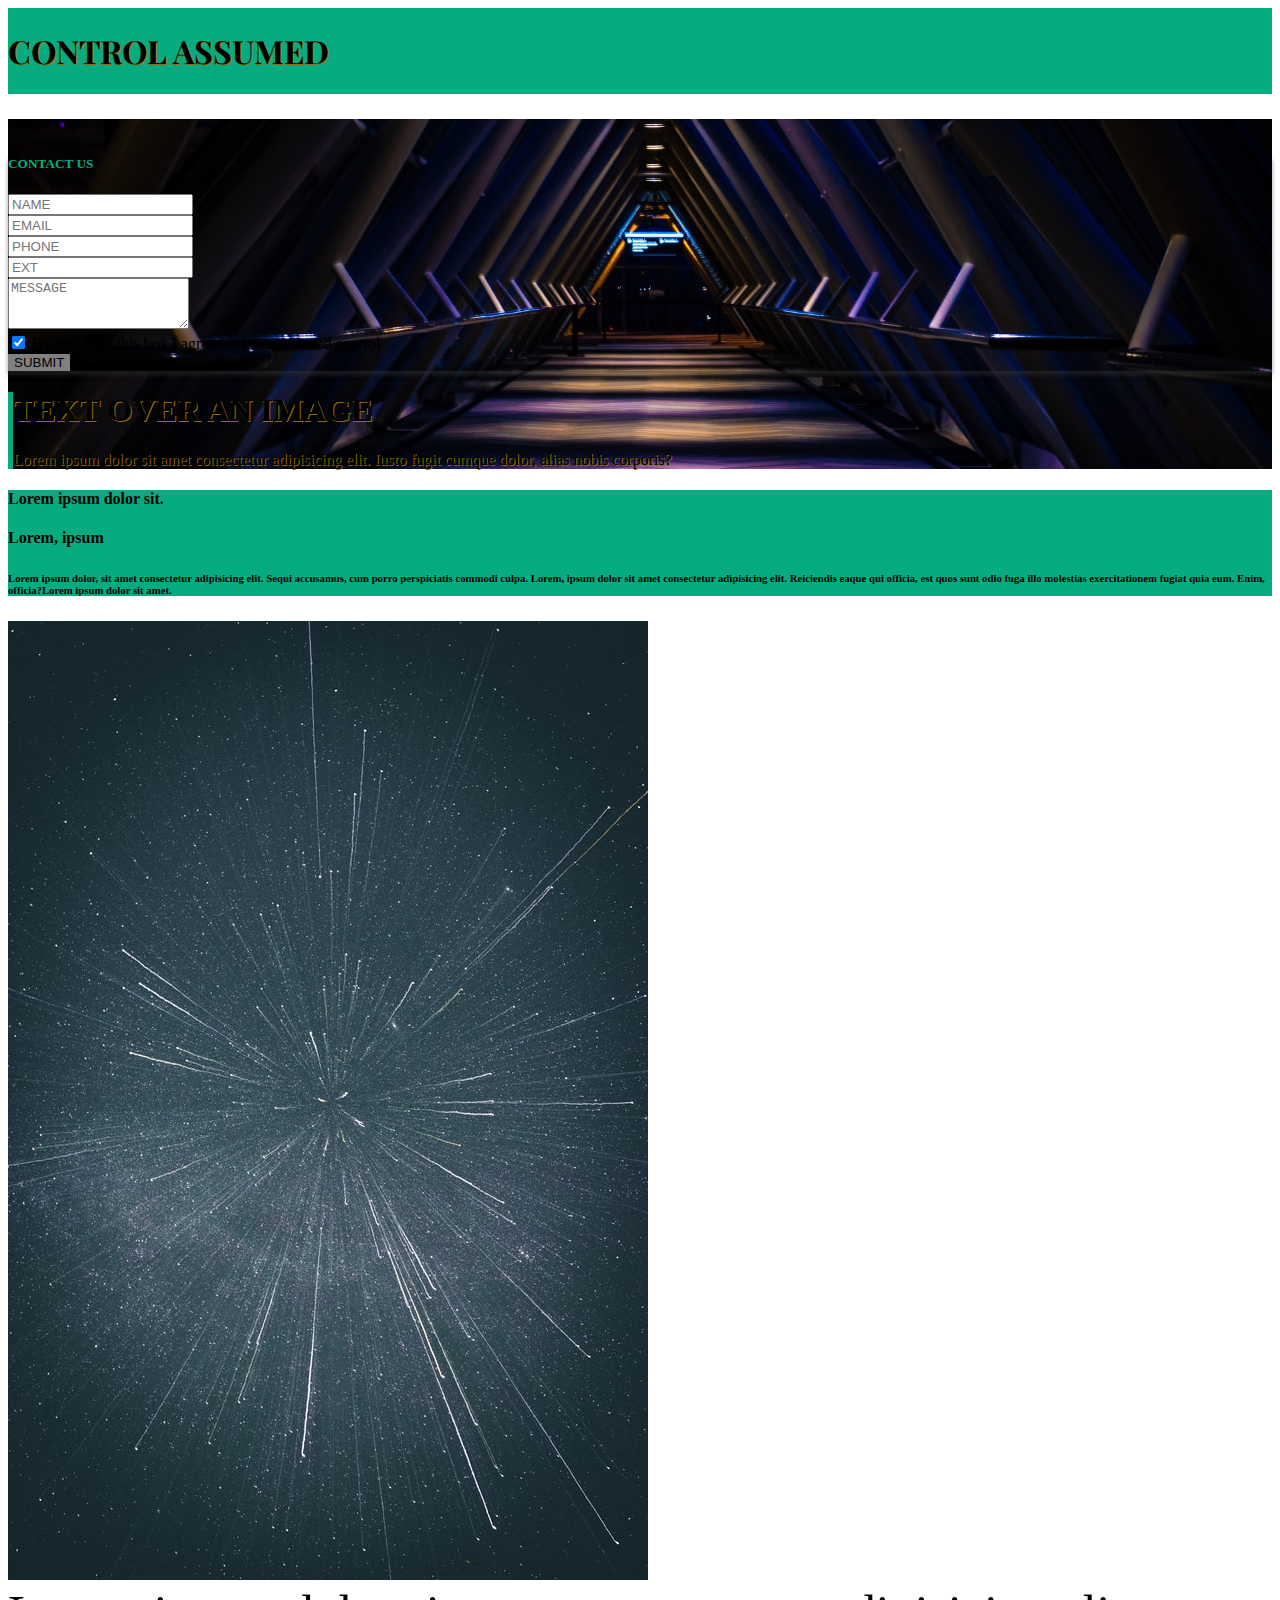
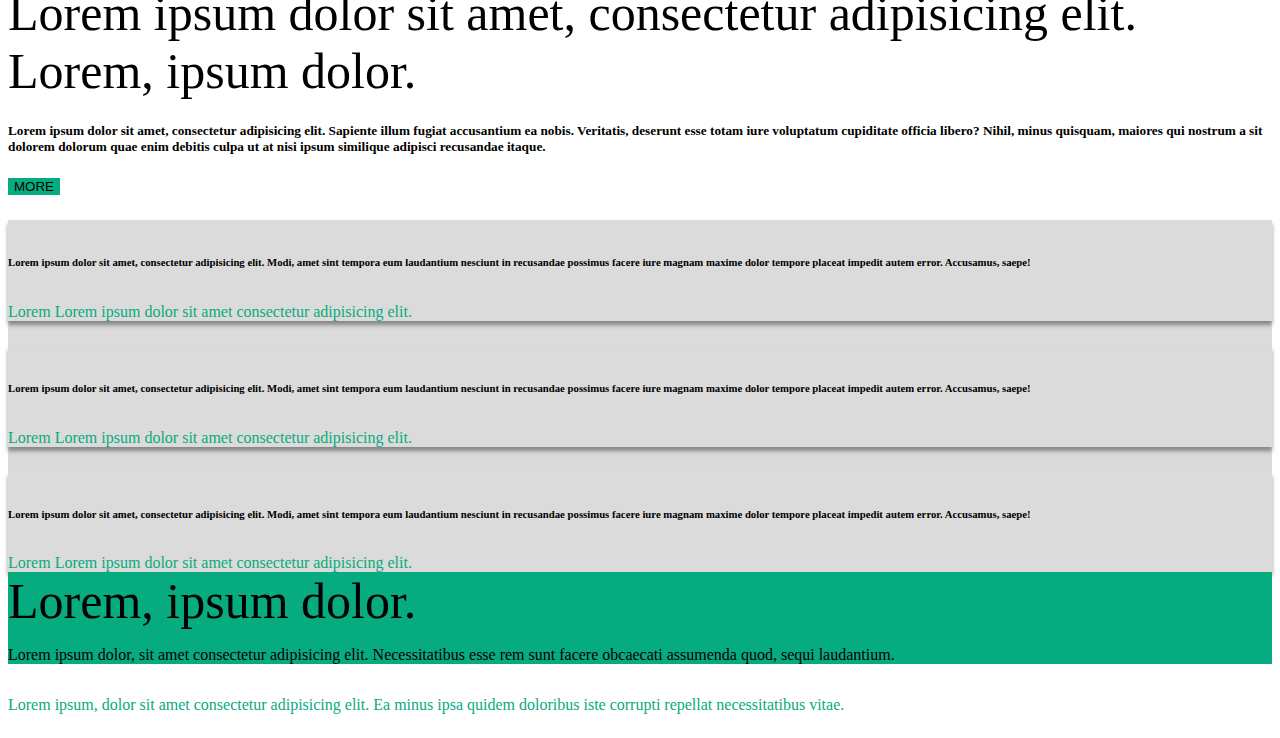
==== commit 73269c13: "custom font added to header" ====
--- a/index.html
+++ b/index.html
@@ -10,6 +10,9 @@
   <!-- Bootstrap CSS v5.0.2 -->
   <link rel="stylesheet" href="https://cdn.jsdelivr.net/npm/bootstrap@5.0.2/dist/css/bootstrap.min.css"
     integrity="sha384-EVSTQN3/azprG1Anm3QDgpJLIm9Nao0Yz1ztcQTwFspd3yD65VohhpuuCOmLASjC" crossorigin="anonymous">
+    <link rel="preconnect" href="https://fonts.googleapis.com">
+    <link rel="preconnect" href="https://fonts.gstatic.com" crossorigin>
+    <link href="https://fonts.googleapis.com/css2?family=Anton&family=Cedarville+Cursive&family=Playfair+Display&family=Raleway:wght@600&display=swap" rel="stylesheet">
   <link rel="stylesheet" href="style.css">
   <style>
     body.debug .container,
@@ -31,11 +34,11 @@
   <link rel="stylesheet" href="//cdn.materialdesignicons.com/5.4.55/css/materialdesignicons.min.css">
 </head>
 
-<body class="">
+<body>
 
 
   <header class="sticky-top bg-color">
-    <h1 class="ml-5 text-light p-3"><i class="mdi mdi-chart-box"></i>Control Assumed</h1>
+    <h1 class="ml-5 text-light p-3 custom-font text-shadow"><i class="mdi mdi-chart-box"></i>CONTROL ASSUMED</h1>
   </header>
 
   <!-- NOTE Main Starts -->
@@ -88,7 +91,7 @@
             <div class="col">
               <div class="form-check">
                 <button type="button" class="btn btn-primary bg-color grow"
-                style="border: none; outline: none; background-color: gray;">SUBMIT</button>
+                  style="border: none; outline: none; background-color: gray;">SUBMIT</button>
               </div>
             </div>
           </div>
--- a/style.css
+++ b/style.css
@@ -61,6 +61,10 @@
   }
 }
 
+.custom-font {
+font-family:  'Playfair Display', serif;
+}
+
 .btn:focus, .btn:active{
   background-color: gray;
   outline: none !important;
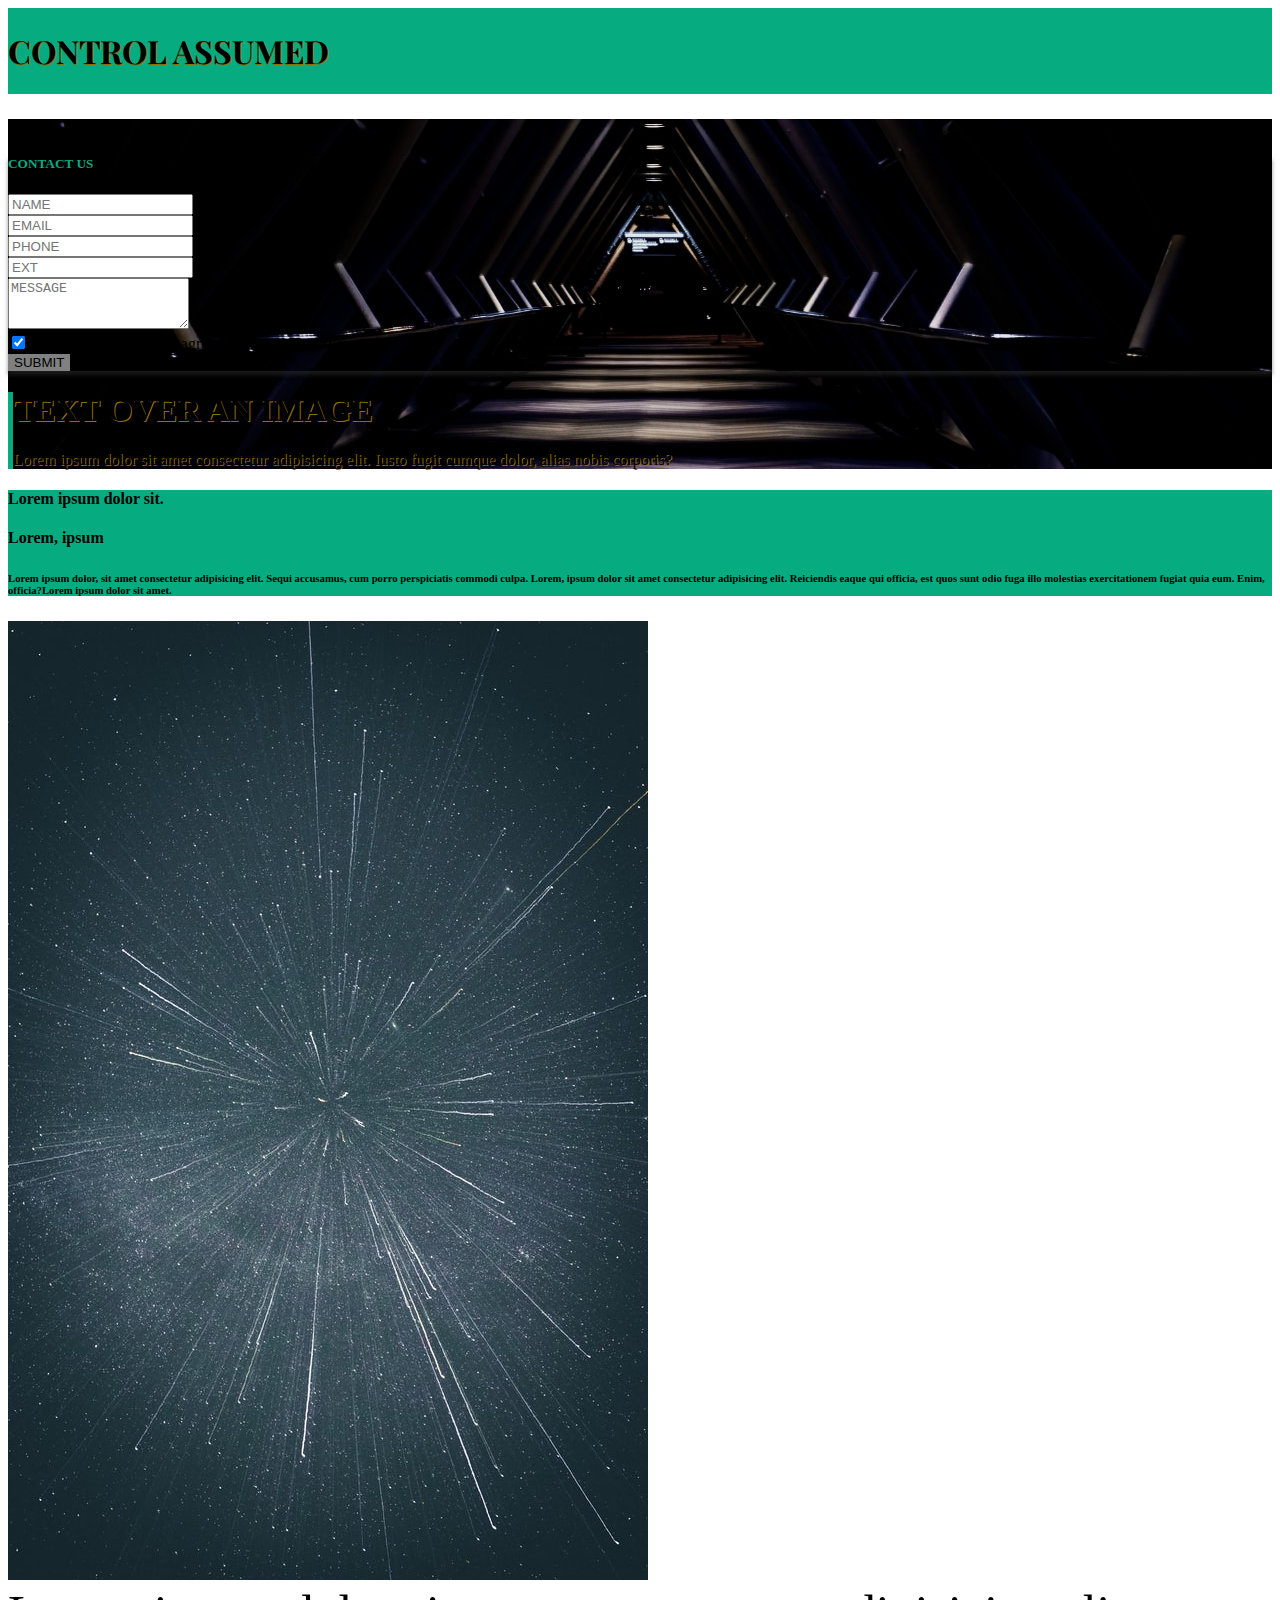
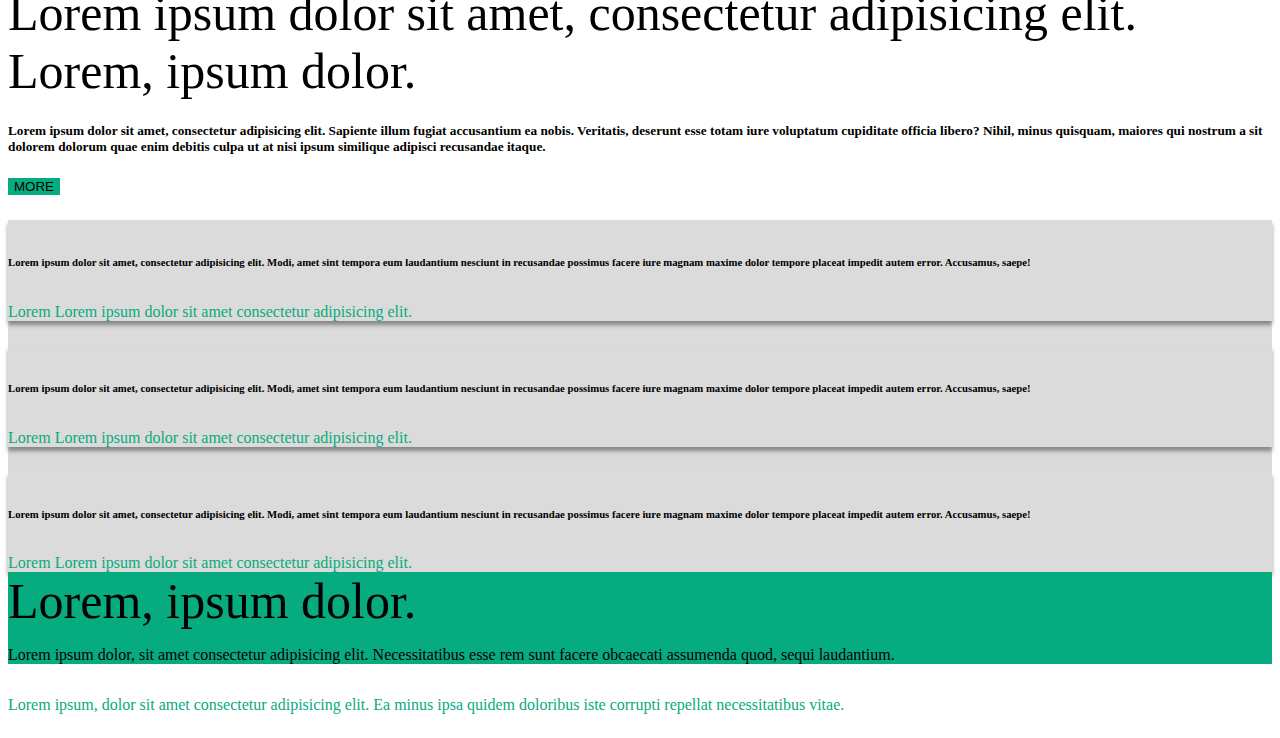
==== commit b87dc800: "commit" ====
--- a/index.html
+++ b/index.html
@@ -34,8 +34,7 @@
   <link rel="stylesheet" href="//cdn.materialdesignicons.com/5.4.55/css/materialdesignicons.min.css">
 </head>
 
-<body>
-
+<body class="">
 
   <header class="sticky-top bg-color">
     <h1 class="ml-5 text-light p-3 custom-font text-shadow"><i class="mdi mdi-chart-box"></i>CONTROL ASSUMED</h1>
@@ -374,14 +373,6 @@
 
 
 
-
-
-
-
-
-
-
-
   <!-- Bootstrap JavaScript Libraries -->
   <script src="https://cdn.jsdelivr.net/npm/@popperjs/core@2.9.2/dist/umd/popper.min.js"
     integrity="sha384-IQsoLXl5PILFhosVNubq5LC7Qb9DXgDA9i+tQ8Zj3iwWAwPtgFTxbJ8NT4GN1R8p"
--- a/style.css
+++ b/style.css
@@ -38,9 +38,6 @@
 
 .bg-main-img {
   background-image: url('bg-img.jpeg');
-  /* NOTE use the percentages to to get a more exact fit and position */
-  /* background-size: 112%;
-  background-position: 18% 33%; */
   background-size: cover;
   background-position: center;
   min-height: 30vh;
